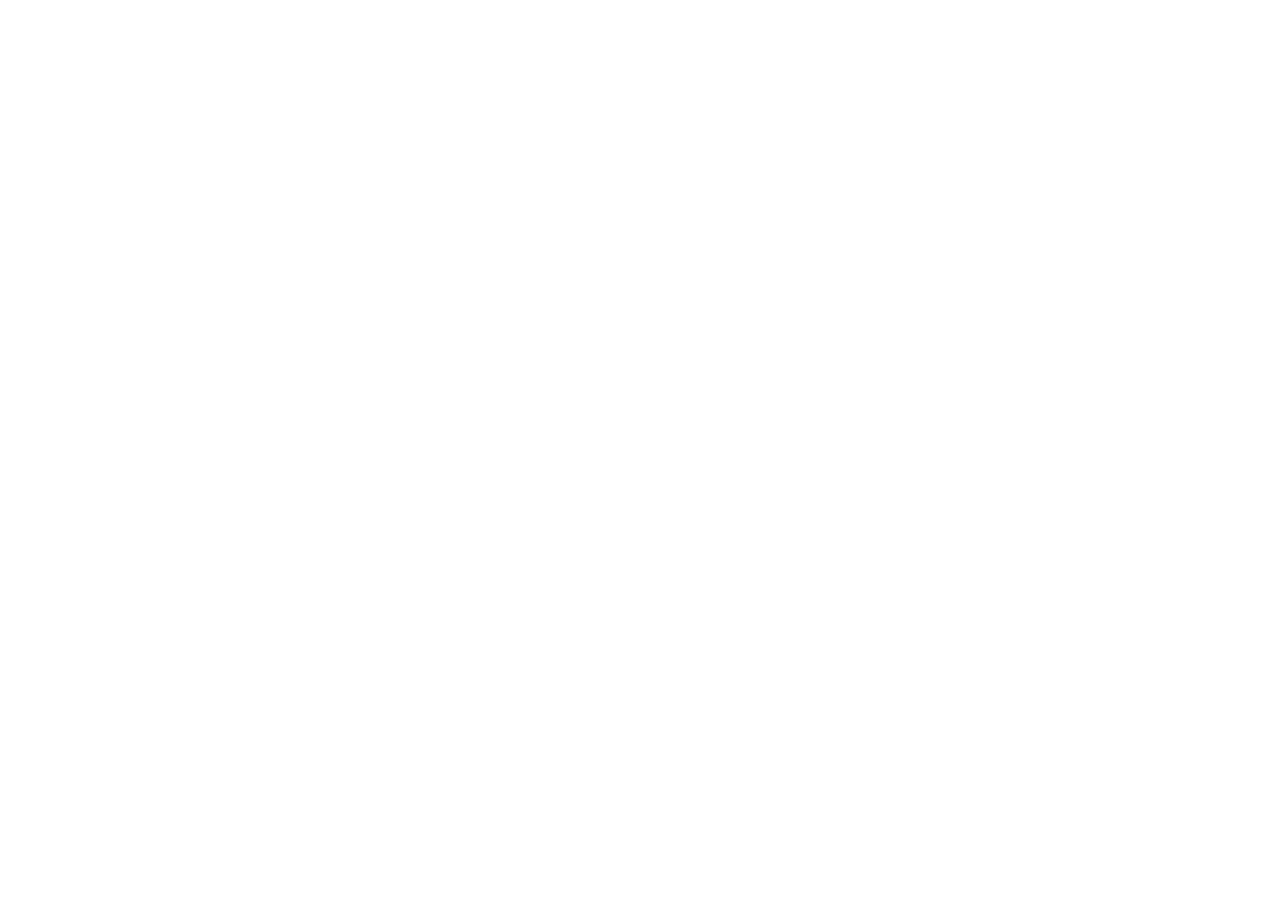
==== photo.html @ 0aacec47 "Created new repo for photoApp" ====
<!doctype html>
<html>
  <head>
    <meta charset="utf-8">
    <meta name="viewport" content="width=device-width, initial-scale=1">
    <link rel="shortcut icon" href="favicon.ico" type="image/x-icon">
    <title>Photo App</title>
    <link rel="stylesheet" href="photo.css">
   
  </head>
  <body>
    
      <div id="app">
        
          <h1 id="header-text"></h1>
            <p id="header-paragraph"></p>
        <div class="main-app">
          <form class="search-form">
            <input type="text" class="search-input" placeholder="">
            <button id="btn" type="submit" class="get-photo-button"></button>
          </form>
          <div class="flickr-photos">
            <!-- the content diplayed here will be generated by DOM operations :) -->
          </div>
         </div>
         <div id="overlay">
           <div class="spinner"></div>
         </div>
        </div>
      
    
    
    <script src="photo.js"></script>
  </body>
---- photo.css ----
* {
    margin: 0;
    padding: 0;
    border: 0;
    box-sizing: border-box;
}


#overlay {
    height: 100%;
    width:100%;
    background: rgba(0,0,0, .8);
    position: fixed;
    left: 0;
    top: 0;
    display: flex;
    justify-content:center;
}

.spinner {
    width: 50px;
    height: 50px;
    border: 5px solid #fff;
    border-top-color: red;
    border-radius: 100%;
    margin-top: 500px;
    animation: round 1s linear infinite;
}
    
    @keyframes round {
        from{transform: rotate(0deg)}
        to {transform: rotate(360deg)}
    }
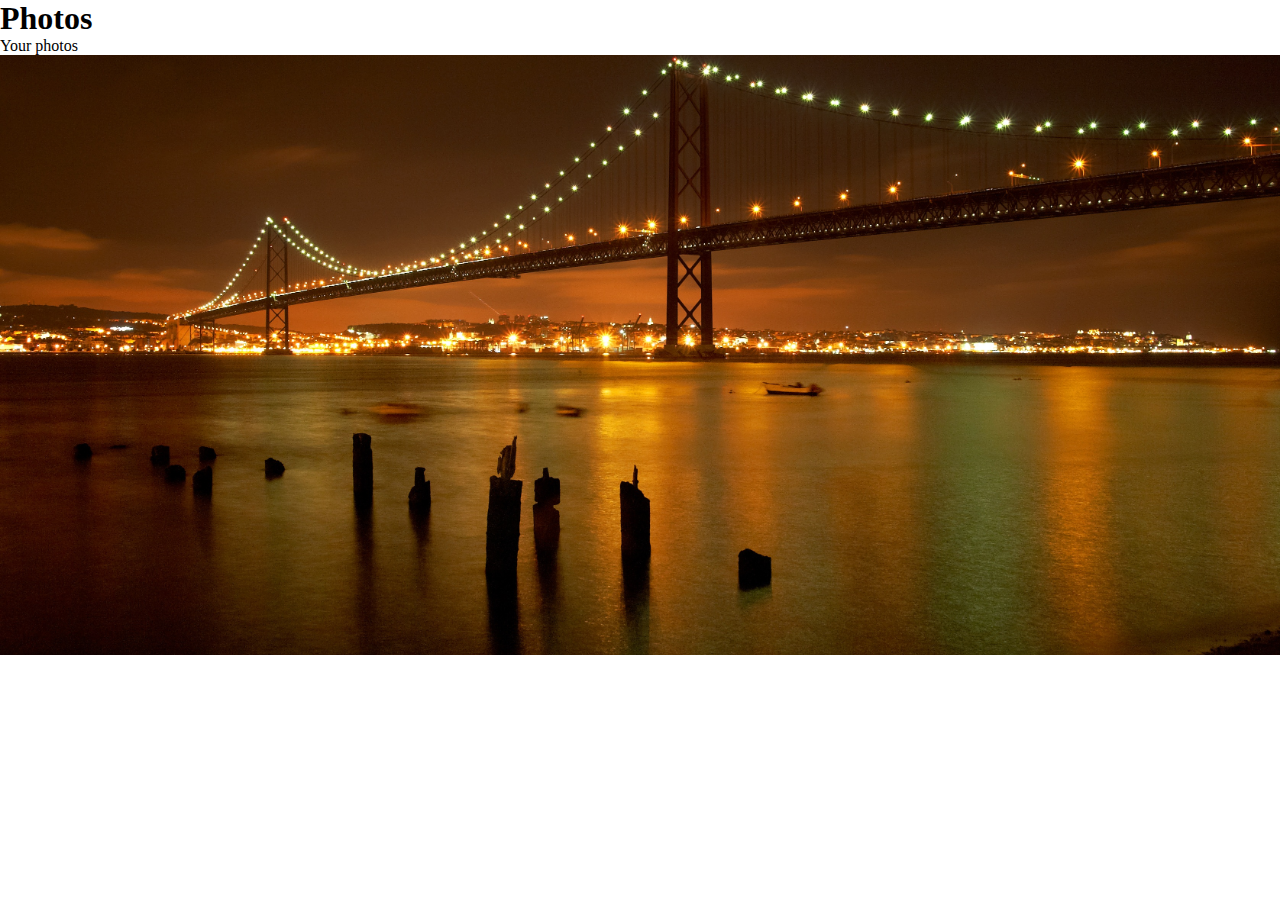
==== commit 0fc9b0ec: "work in progress" ====
--- a/photo.html
+++ b/photo.html
@@ -11,21 +11,29 @@
   <body>
     
       <div id="app">
+        <div id = "head-text">
+          <h1 id="header-title">Photos</h1>
+          <p id="header-paragraph">Your photos</p>
+        </div>
         
-          <h1 id="header-text"></h1>
-            <p id="header-paragraph"></p>
+        <div id = "background-img"></div>
+        
         <div class="main-app">
+          
           <form class="search-form">
             <input type="text" class="search-input" placeholder="">
             <button id="btn" type="submit" class="get-photo-button"></button>
           </form>
+          
           <div class="flickr-photos">
             <!-- the content diplayed here will be generated by DOM operations :) -->
           </div>
          </div>
+         
          <div id="overlay">
            <div class="spinner"></div>
          </div>
+        
         </div>
       
     
--- a/photo.css
+++ b/photo.css
@@ -3,6 +3,49 @@
     padding: 0;
     border: 0;
     box-sizing: border-box;
+}
+
+#head-text {
+    display: flex;
+    justify-content: center;
+    flex-direction: column;
+}
+
+#background-img {
+    background: url('background.jpeg') no-repeat center;
+    background-size: cover;
+    position: fixed;
+    max-width: 100%;
+    max-height: 100%;
+    height: 600px;
+    width: 100%;
+}
+
+.flickr-photos {
+    display: flex;
+    flex-wrap: wrap;
+}
+
+.flickr-photos img {
+    border-radius: 20px;
+    padding: 20px;
+    box-shadow: 5px 5px 10px #aaa;
+}
+
+.main-app {
+    margin-top: 500px;
+}
+.search-form {
+    display: flex;
+    justify-content: center;
+    flex-wrap: wrap;
+    margin-top: 200px;
+}
+
+#btn {
+    background-color: green;
+    width: 100px;
+    border: 3px solid black;
 }
 
 
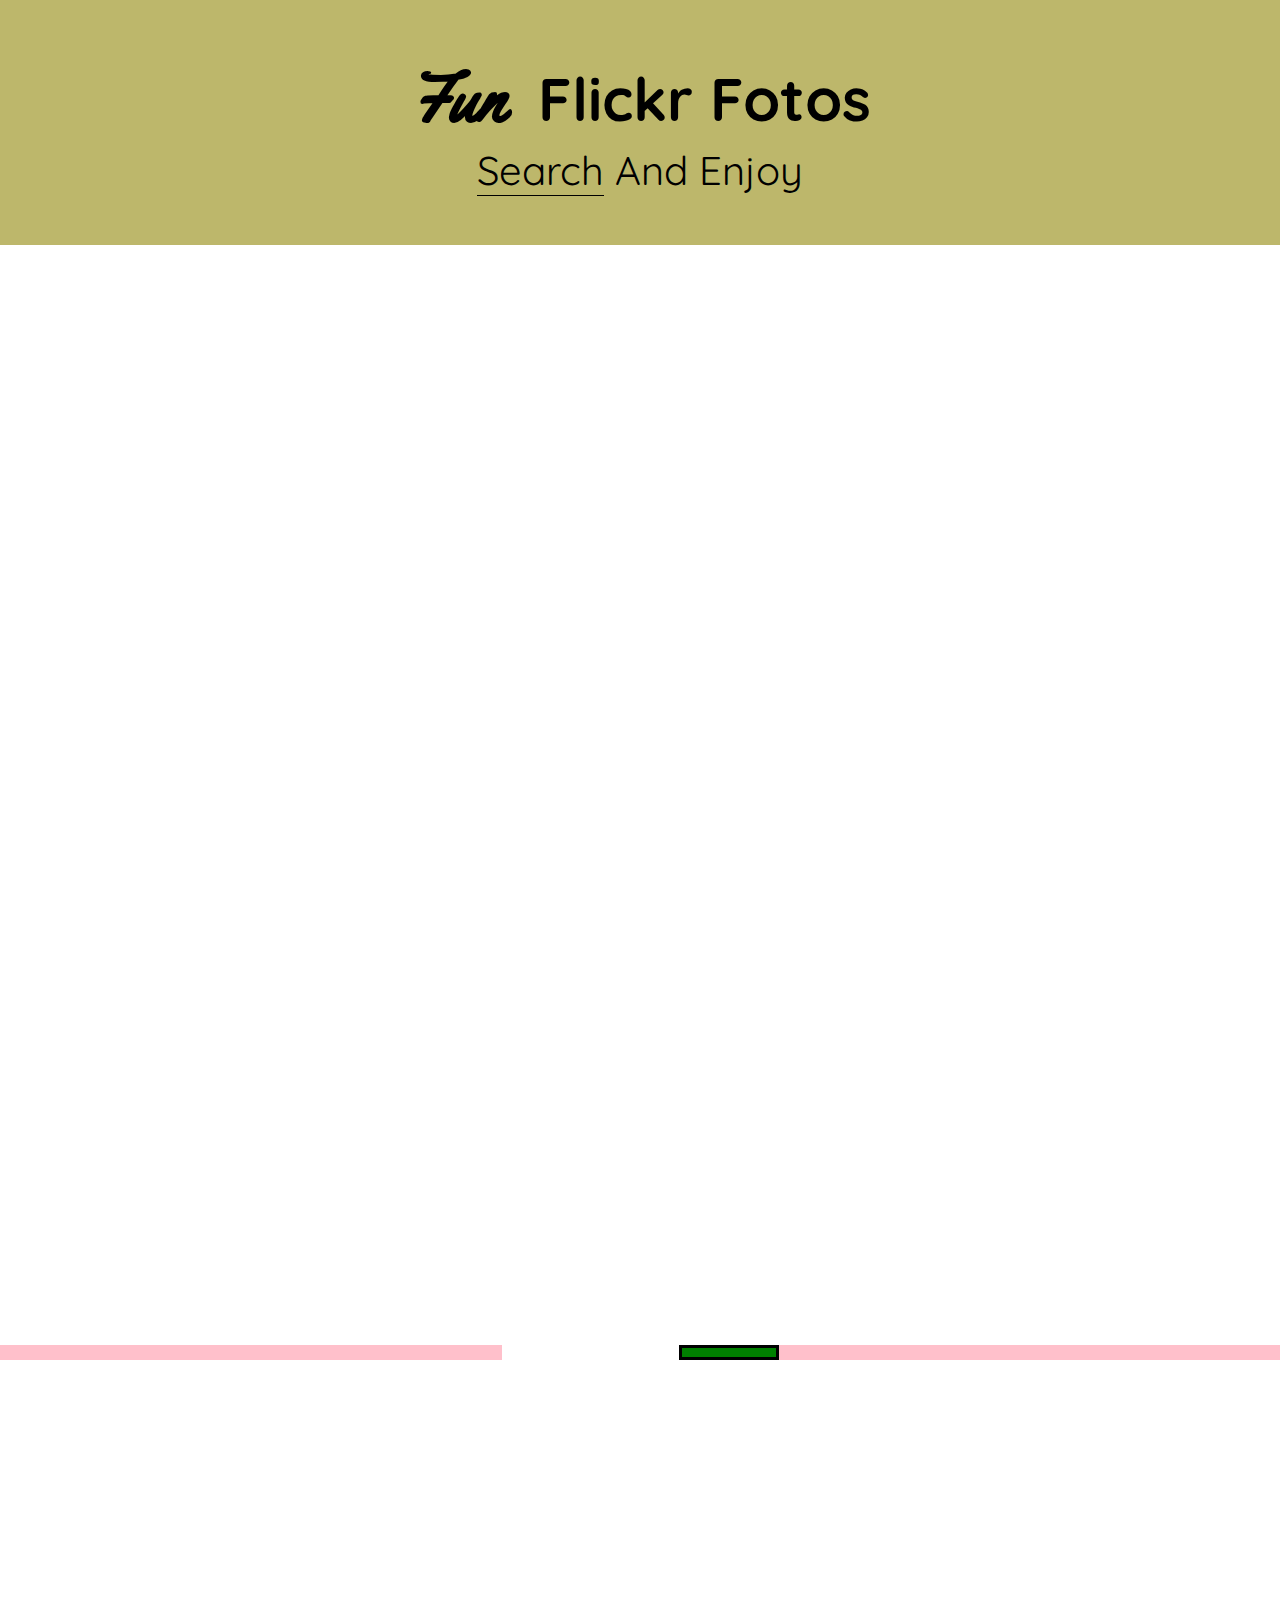
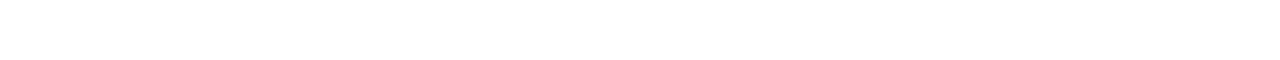
==== commit 85ad0ed0: "fixed header text and background image" ====
--- a/photo.html
+++ b/photo.html
@@ -5,6 +5,7 @@
     <meta name="viewport" content="width=device-width, initial-scale=1">
     <link rel="shortcut icon" href="favicon.ico" type="image/x-icon">
     <title>Photo App</title>
+    <link href="https://fonts.googleapis.com/css?family=Quicksand|Yellowtail" rel="stylesheet">
     <link rel="stylesheet" href="photo.css">
    
   </head>
@@ -12,11 +13,12 @@
     
       <div id="app">
         <div id = "head-text">
-          <h1 id="header-title">Photos</h1>
-          <p id="header-paragraph">Your photos</p>
+          <h1 id="header-title"><span>fun</span> flickr fotos</h1>
+          <p id="header-paragraph"><span>search</span> and enjoy</p>
         </div>
         
-        <div id = "background-img"></div>
+        <div id = "background-img">
+        </div>
         
         <div class="main-app">
           
--- a/photo.css
+++ b/photo.css
@@ -9,21 +9,61 @@
     display: flex;
     justify-content: center;
     flex-direction: column;
+    text-align: center;
+    padding: 50px;
+    text-transform: capitalize;
+    background-color: #BDB76B;
+    width: 100%;
+}
+
+#header-title {
+    font-size: 60px;
+    font-family: 'Quicksand', sans-serif;
+}
+
+#header-title span {
+    font-size: 70px;
+    font-family: 'Yellowtail', cursive;
+    padding-right: 15px;
+    animation: round 1s linear infinite;
+}
+
+#header-paragraph {
+    font-size: 40px;
+    font-family: 'Quicksand', sans-serif;
+}
+
+#header-paragraph span {
+    border-bottom: thin solid #000;
 }
 
 #background-img {
-    background: url('background.jpeg') no-repeat center;
+    background: url('florence.jpeg') no-repeat center;
     background-size: cover;
-    position: fixed;
     max-width: 100%;
     max-height: 100%;
-    height: 600px;
+    height: 300px;
     width: 100%;
+}
+
+.search-form {
+    display: flex;
+    justify-content: center;
+    flex-wrap: wrap;
+    margin-top: 800px;
+    background-color: pink;
+}
+
+#btn {
+    background-color: green;
+    width: 100px;
+    border: 3px solid black;
 }
 
 .flickr-photos {
     display: flex;
     flex-wrap: wrap;
+    margin-top: 300px;
 }
 
 .flickr-photos img {
@@ -34,18 +74,6 @@
 
 .main-app {
     margin-top: 500px;
-}
-.search-form {
-    display: flex;
-    justify-content: center;
-    flex-wrap: wrap;
-    margin-top: 200px;
-}
-
-#btn {
-    background-color: green;
-    width: 100px;
-    border: 3px solid black;
 }
 
 
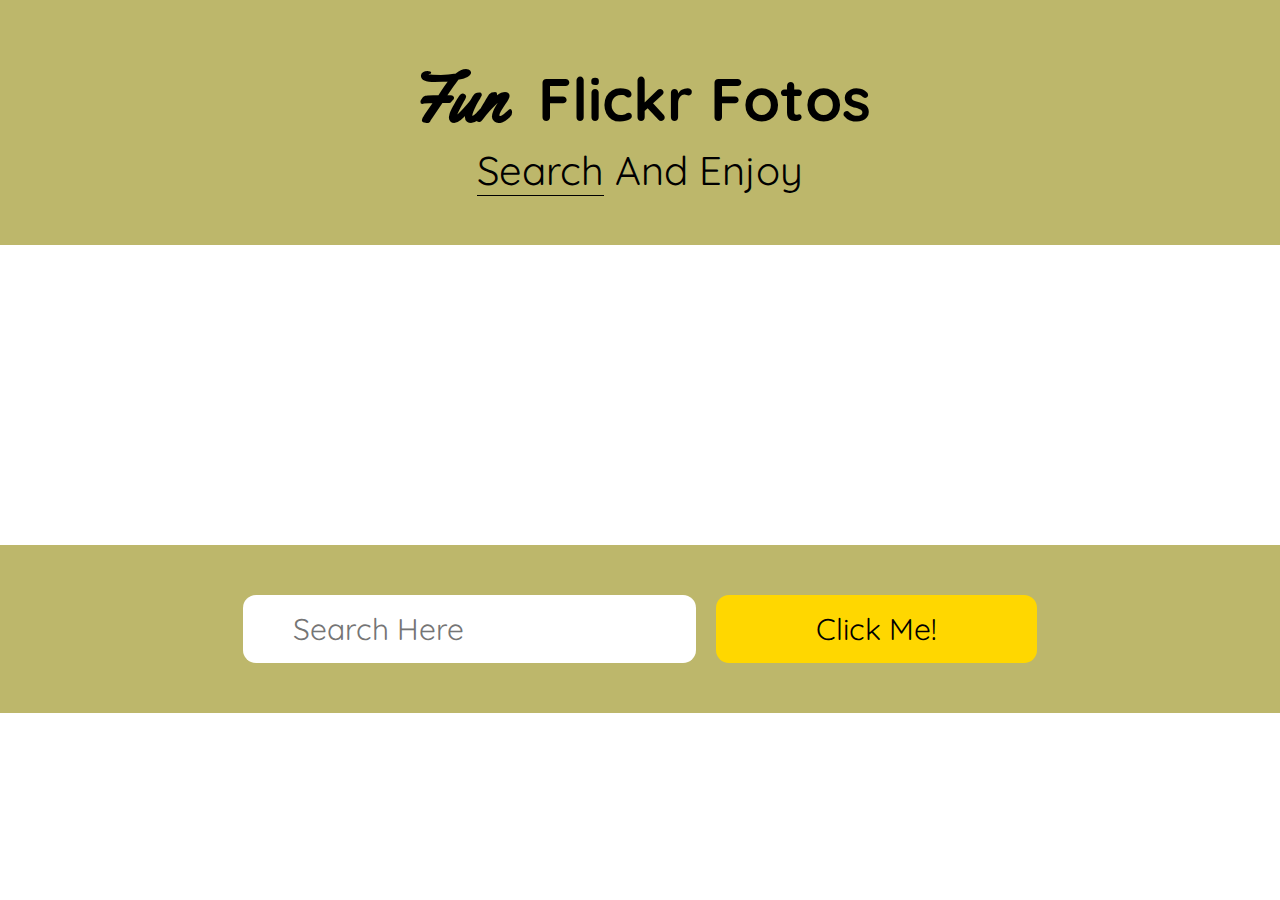
==== commit 59a075c0: "right before infinite scrolling attempt" ====
--- a/photo.html
+++ b/photo.html
@@ -23,8 +23,8 @@
         <div class="main-app">
           
           <form class="search-form">
-            <input type="text" class="search-input" placeholder="">
-            <button id="btn" type="submit" class="get-photo-button"></button>
+            <input type="text" class="search-input" placeholder="Search Here">
+            <button id="btn" type="submit" class="get-photo-button">Click Me!</button>
           </form>
           
           <div class="flickr-photos">
--- a/photo.css
+++ b/photo.css
@@ -50,32 +50,59 @@
     display: flex;
     justify-content: center;
     flex-wrap: wrap;
-    margin-top: 800px;
-    background-color: pink;
+    padding: 50px;
+    background: #BDB76B;
 }
 
 #btn {
-    background-color: green;
-    width: 100px;
-    border: 3px solid black;
+  -webkit-border-radius: 13;
+  -moz-border-radius: 13;
+  border-radius: 13px;
+  font-family: 'Quicksand', sans-serif;
+  color: #000;
+  font-size: 30px;
+  background: #FFD700;
+  padding: 15px 100px;
+  text-transform: capitalize;
+  margin-left: 10px;
+}
+
+#btn:hover {
+    cursor: pointer;
+}
+
+#btn:active {
+    transform: translate(5px, 5px);
+}
+
+
+.search-input {
+  -webkit-border-radius: 13;
+  -moz-border-radius: 13;
+  border-radius: 13px;
+  font-family: 'Quicksand', sans-serif;
+  color: #000;
+  font-size: 30px;
+  background: #fff;
+  padding: 15px 50px;
+  text-transform: capitalize;
+  margin-right: 10px;
 }
 
 .flickr-photos {
     display: flex;
     flex-wrap: wrap;
-    margin-top: 300px;
+    justify-content: space-around;
 }
 
 .flickr-photos img {
-    border-radius: 20px;
+    border-radius: 30px;
     padding: 20px;
-    box-shadow: 5px 5px 10px #aaa;
 }
 
-.main-app {
-    margin-top: 500px;
+.flickr-photos img:hover {
+    box-shadow: 0 0 20px #BDB76B;
 }
-
 
 #overlay {
     height: 100%;
@@ -92,7 +119,7 @@
     width: 50px;
     height: 50px;
     border: 5px solid #fff;
-    border-top-color: red;
+    border-top-color: #BDB76B;
     border-radius: 100%;
     margin-top: 500px;
     animation: round 1s linear infinite;
